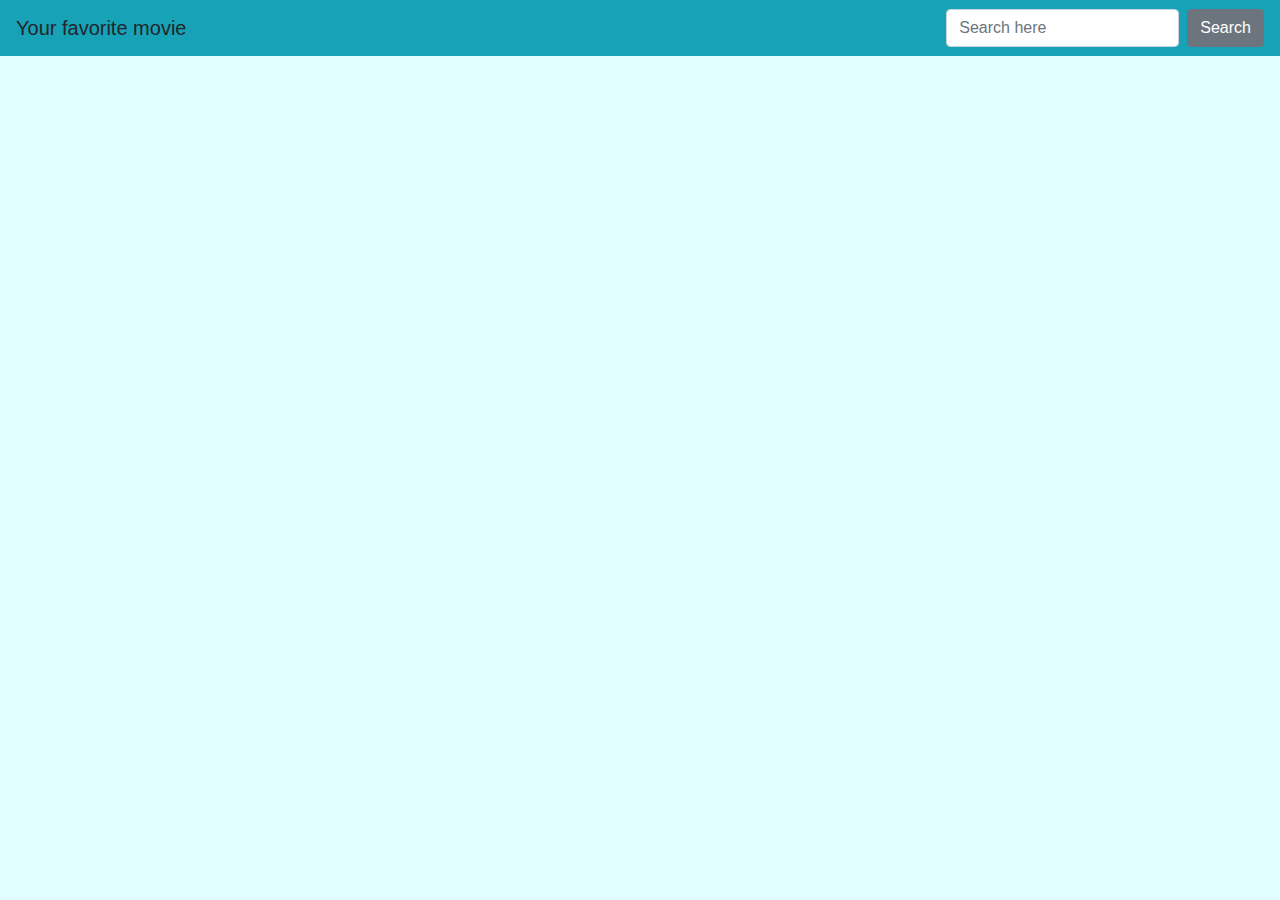
==== actor-details.html @ dc347908 "initial commit" ====
<!DOCTYPE html>
<html lang="en">

<head>
    <meta charset="UTF-8">
    <meta name="viewport" content="width=device-width, initial-scale=1.0">
    <meta http-equiv="X-UA-Compatible" content="ie=edge">
    <link rel="stylesheet" href="https://stackpath.bootstrapcdn.com/bootstrap/4.3.1/css/bootstrap.min.css"
        integrity="sha384-ggOyR0iXCbMQv3Xipma34MD+dH/1fQ784/j6cY/iJTQUOhcWr7x9JvoRxT2MZw1T" crossorigin="anonymous">
    <script src="https://code.jquery.com/jquery-3.3.1.slim.min.js"
        integrity="sha384-q8i/X+965DzO0rT7abK41JStQIAqVgRVzpbzo5smXKp4YfRvH+8abtTE1Pi6jizo" crossorigin="anonymous">
    </script>
    <script src="https://cdnjs.cloudflare.com/ajax/libs/popper.js/1.14.7/umd/popper.min.js"
        integrity="sha384-UO2eT0CpHqdSJQ6hJty5KVphtPhzWj9WO1clHTMGa3JDZwrnQq4sF86dIHNDz0W1" crossorigin="anonymous">
    </script>
    <script src="https://stackpath.bootstrapcdn.com/bootstrap/4.3.1/js/bootstrap.min.js"
        integrity="sha384-JjSmVgyd0p3pXB1rRibZUAYoIIy6OrQ6VrjIEaFf/nJGzIxFDsf4x0xIM+B07jRM" crossorigin="anonymous">
    </script>
    <link rel="stylesheet" href="style.css">
    </script>
    <title>Document</title>
    <script src="https://code.jquery.com/jquery-3.4.1.min.js"></script>
</head>

<body>
    <nav class="navbar navbar-light bg-info">
        <a class="navbar-brand">Your favorite movie</a>
        <form class="form-inline">
            <input  id="search" class="form-control mr-sm-2" type="search" placeholder="Search here" aria-label="Search">
            <button id="searchBtn" class="btn btn-secondary my-2 my-sm-0" type="submit">Search</button>
            <!-- <div class="imageDiv">
                <img src="Image/loading.gif" />
             </div> -->
             <div id="message">
            </div> 
        </form>
    </nav>
    <div class="app-container">
        <div id="actor-details"></div>

    </div>

    <script src="main.js"></script>
</body>

</html>
---- style.css ----
body{
    background-color: lightcyan;
    text-align:center;
}

.app-container{
    padding:50px;
}

.primary-header{
    padding-top:30px;
    color:#333;
    font-size:40px;
    font-weight:bold;
}

.primary-btn{
    background-color:#333;
    padding:10px 20px;
    color:white;
    transition:all, 0.3s;
    border:none;
    outline:none;
    text-decoration:none;
    margin-top:30px;
}

.primary-btn:hover{
    box-shadow: 0px 5px 15px 5px #e9e9e9;
    background-color:transparent;
    color:#333;
    border:solid 1px #333;
    text-decoration:none;
}
/* Section styles */

#upcoming{
    width:90vw;
    margin:0px auto;
    display:flex;
    /* flex-wrap:wrap; */
    overflow-x:scroll;
    text-align:center;
}

#search-results{
    width:90vw;
    margin:0px auto;
    display:flex;
    flex-wrap:wrap;
    text-align:center;
}

#upcoming-actors{
    width:90vw;
    margin:0px auto;
    display:flex;
    /* flex-wrap:wrap; */
    overflow-x:scroll;
    text-align:center;
}

#top-rated{
    width:90vw;
    margin:0px auto;
    display:flex;
    /* flex-wrap:wrap; */
    overflow-x:scroll;
    text-align:center;
}


/* Movie Styles */

.poster{
    flex:1;
    min-width:250px;
    height:400px;
    margin:10px;
}

.actorImg{
    flex:1;
    min-width:250px;
    height:400px;
    margin:10px;
}
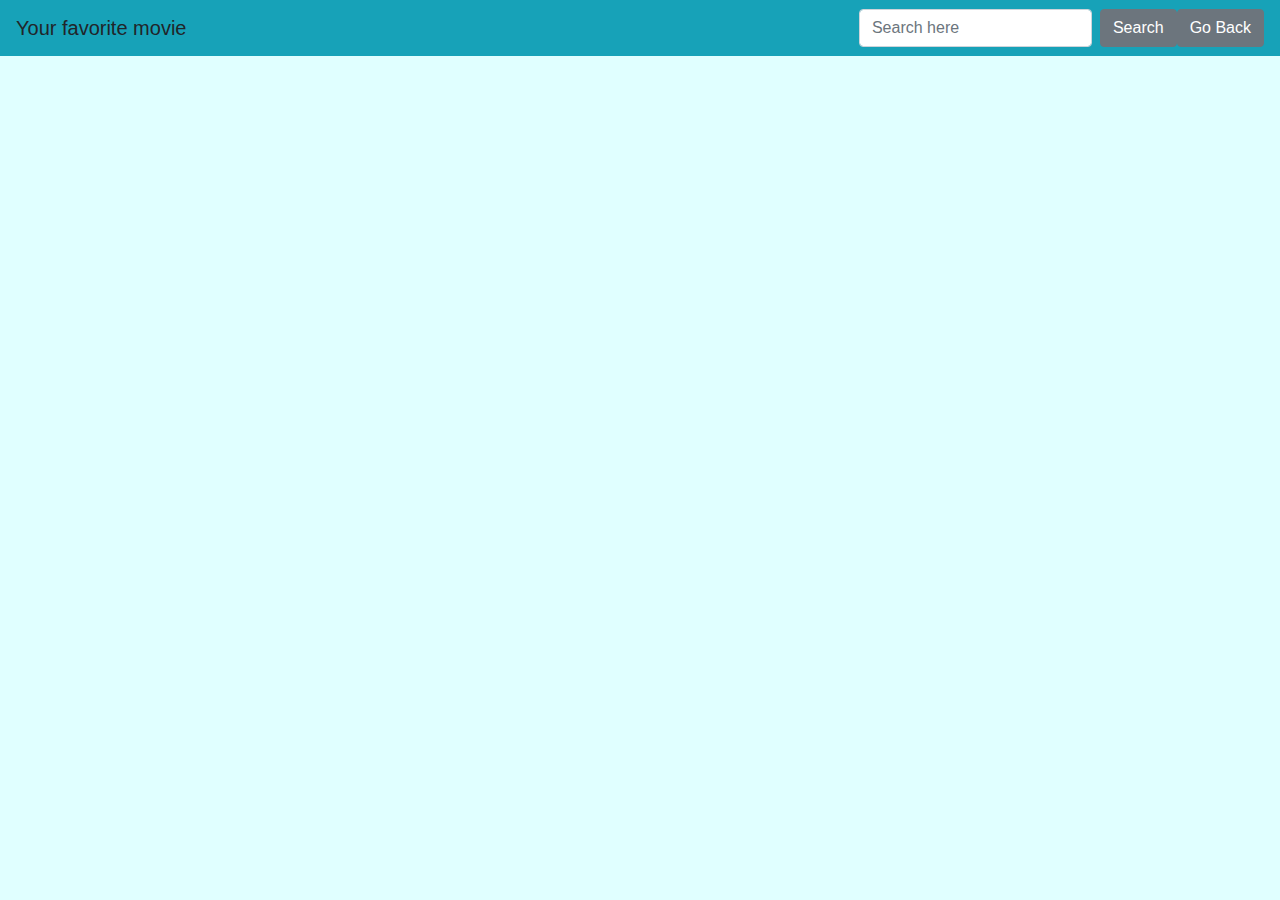
==== commit 2b1b42d8: "add js" ====
--- a/actor-details.html
+++ b/actor-details.html
@@ -28,15 +28,12 @@
         <form class="form-inline">
             <input  id="search" class="form-control mr-sm-2" type="search" placeholder="Search here" aria-label="Search">
             <button id="searchBtn" class="btn btn-secondary my-2 my-sm-0" type="submit">Search</button>
-            <!-- <div class="imageDiv">
-                <img src="Image/loading.gif" />
-             </div> -->
-             <div id="message">
-            </div> 
+            <button id="goBackBtn" class="btn btn-secondary my-2 my-sm-0" type="submit">Go Back</button>
+            <div id="message"></div> 
         </form>
     </nav>
     <div class="app-container">
-        <div id="actor-details"></div>
+        <div class="actor-details"></div>
 
     </div>
 
--- a/style.css
+++ b/style.css
@@ -34,7 +34,24 @@
 }
 /* Section styles */
 
-#upcoming{
+.upcoming{
+    width:90vw;
+    margin:0px auto;
+    display:flex;
+  
+    overflow-x:scroll;
+    text-align:center;
+} 
+
+.search-results{
+    width:90vw;
+    margin:0px auto;
+    display:flex;
+    flex-wrap:wrap;
+    text-align:center;
+}
+
+.upcoming-actors{
     width:90vw;
     margin:0px auto;
     display:flex;
@@ -43,24 +60,7 @@
     text-align:center;
 }
 
-#search-results{
-    width:90vw;
-    margin:0px auto;
-    display:flex;
-    flex-wrap:wrap;
-    text-align:center;
-}
-
-#upcoming-actors{
-    width:90vw;
-    margin:0px auto;
-    display:flex;
-    /* flex-wrap:wrap; */
-    overflow-x:scroll;
-    text-align:center;
-}
-
-#top-rated{
+.top-rated{
     width:90vw;
     margin:0px auto;
     display:flex;
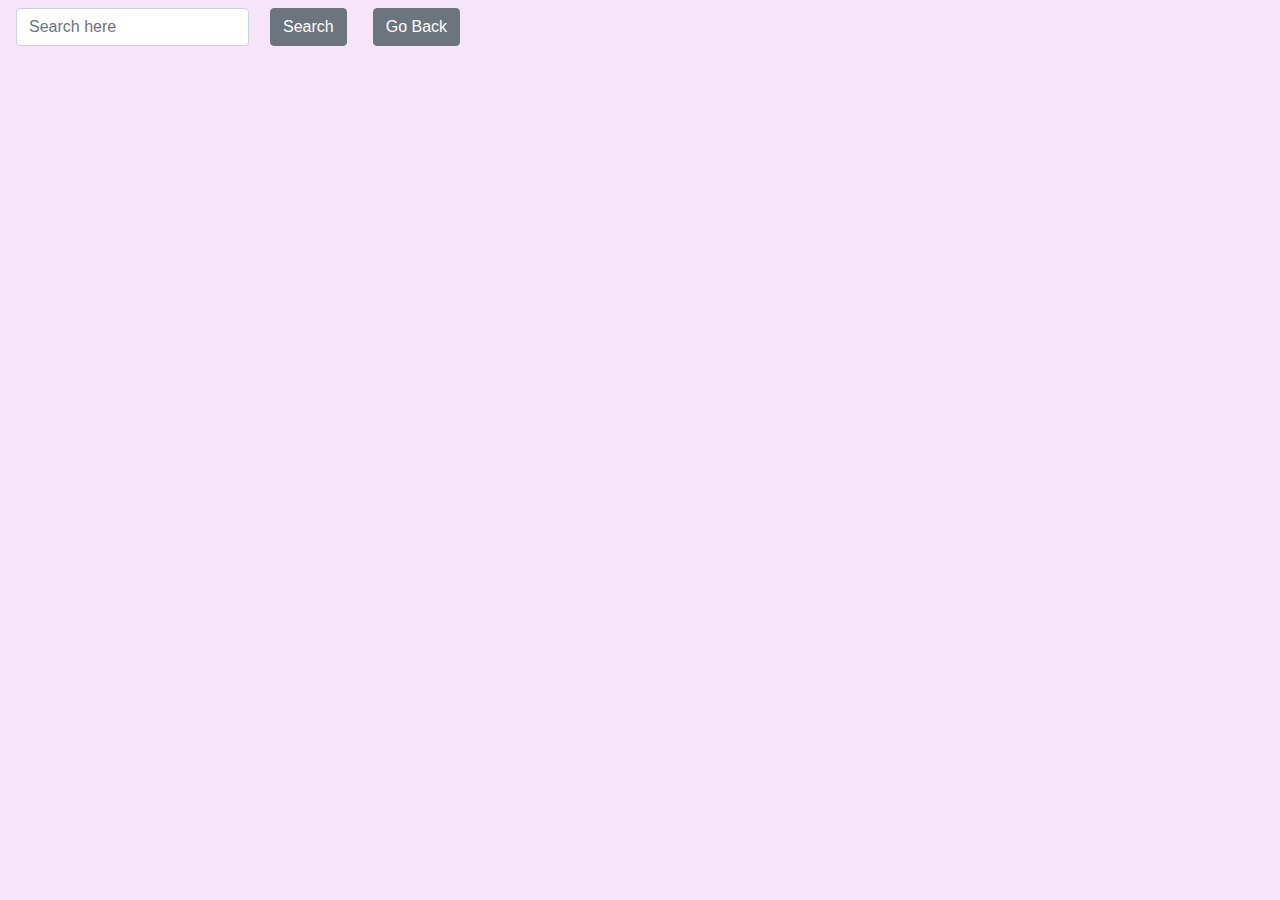
==== commit cba8a32c: "add js" ====
--- a/actor-details.html
+++ b/actor-details.html
@@ -23,8 +23,8 @@
 </head>
 
 <body>
-    <nav class="navbar navbar-light bg-info">
-        <a class="navbar-brand">Your favorite movie</a>
+    <nav class="navbar">
+      
         <form class="form-inline">
             <input  id="search" class="form-control mr-sm-2" type="search" placeholder="Search here" aria-label="Search">
             <button id="searchBtn" class="btn btn-secondary my-2 my-sm-0" type="submit">Search</button>
--- a/style.css
+++ b/style.css
@@ -1,6 +1,10 @@
 body{
-    background-color: lightcyan;
+    background-color: #F6E4F9;
     text-align:center;
+}
+.navbar{
+    color:#8F5BE6;
+    
 }
 
 .app-container{
@@ -12,6 +16,9 @@
     color:#333;
     font-size:40px;
     font-weight:bold;
+}
+.btn{
+margin:13px;
 }
 
 .primary-btn{
